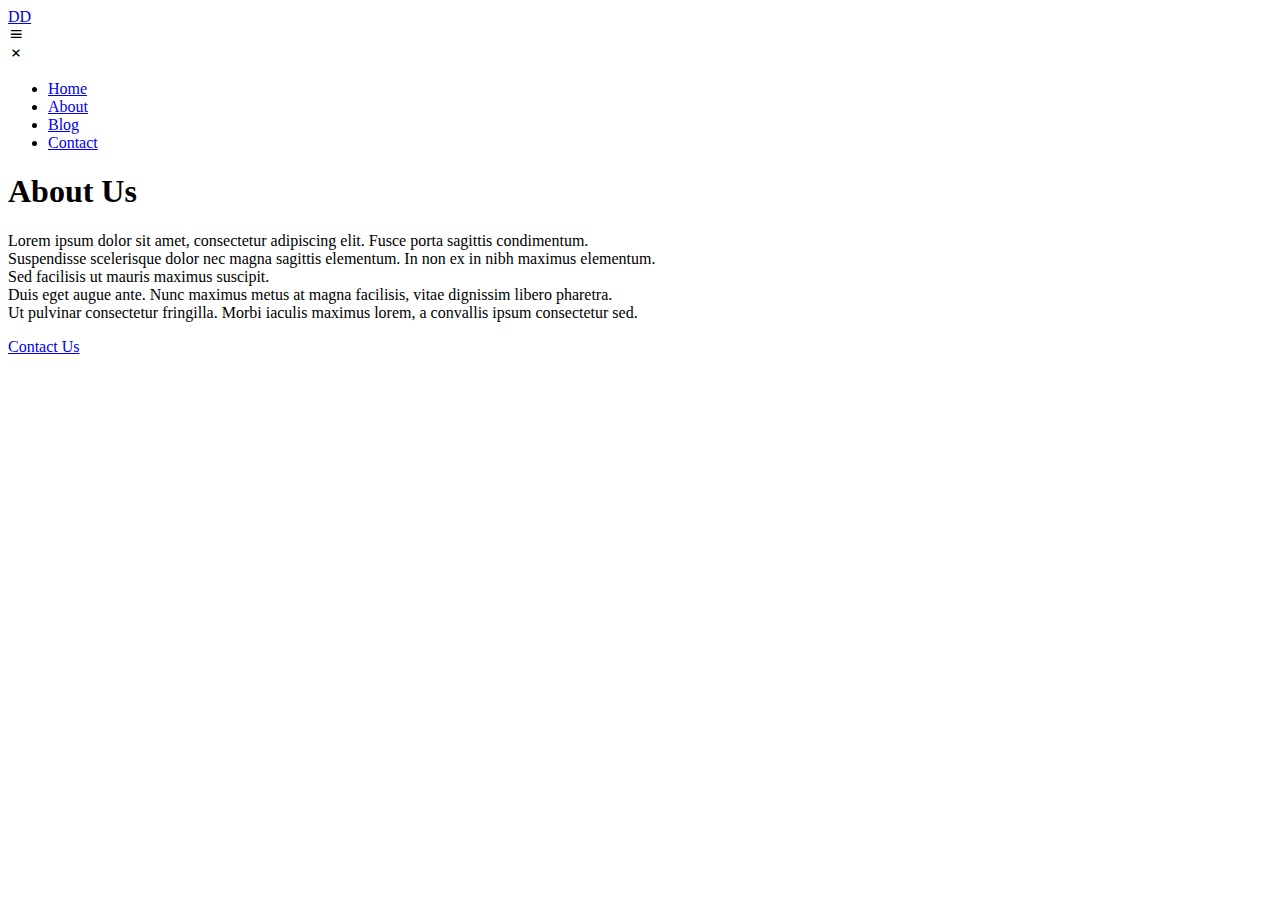
==== about.html @ 413bb47e "Add files via upload" ====
<!DOCTYPE html>
<html lang="en">
    <head>
        <meta charset="UTF-8">
        <meta name="viewport" content="width=device-width, initial-scale=1.0">
        <!-- =====BOX ICONS===== -->
        <link href='https://cdn.jsdelivr.net/npm/boxicons@2.0.5/css/boxicons.min.css' rel='stylesheet'>

        <!-- ===== CSS ===== -->
                
        <link rel="stylesheet" href="assets/css/styles.css">

        <title>Dash Digital - Web Design, Development and Services</title>
    </head>
    <body>
        <!--===== HEADER =====-->
        <header class="l-header">
            <nav class="nav bd-grid">
                <div>
                    <a href="index.html" class="nav__logo">DD</a>
                </div>
                
                <div class="nav__toggle" id="nav-toggle">
                    <i class='bx bx-menu'></i>
                </div>

                <div class="nav__menu" id="nav-menu">
                    <div class="nav__close" id="nav-close">
                        <i class='bx bx-x'></i>
                    </div>

                    <ul class="nav__list">
                        <li class="nav__item"><a href="index.html" class="nav__link active">Home</a></li>
                        <li class="nav__item"><a href="about.html" class="nav__link">About</a></li>
                        <li class="nav__item"><a href="#skills" class="nav__link">Blog</a></li>
                        <li class="nav__item"><a href="contact.html" class="nav__link">Contact</a></li>
                    </ul>
                </div>
            </nav>
        </header>

        <main class="l-main">
            <!--===== HOME =====-->
            <section class="home" id="home">
                <div class="home__container bd-grid">
                    

                    <div class="home__data">
                        <h1 class="home__title">About Us</h1>
                        <p class="home__description">Lorem ipsum dolor sit amet, consectetur adipiscing elit. Fusce porta sagittis condimentum. <br> Suspendisse scelerisque dolor nec magna sagittis elementum. In non ex in nibh maximus elementum. <br> Sed facilisis ut mauris maximus suscipit. <br> Duis eget augue ante. Nunc maximus metus at magna facilisis, vitae dignissim libero pharetra. <br> Ut pulvinar consectetur fringilla. Morbi iaculis maximus lorem, a convallis ipsum consectetur sed.</p>
                        <a href="#" class="home__button">Contact Us</a>
                    </div>
                </div>
            </section>
        </main>

        <!--===== GSAP =====-->
        <script src="https://cdnjs.cloudflare.com/ajax/libs/gsap/3.5.1/gsap.min.js"></script>

        <!--===== MAIN JS =====-->
        <script src="assets/js/main.js"></script>
    </body>
</html>
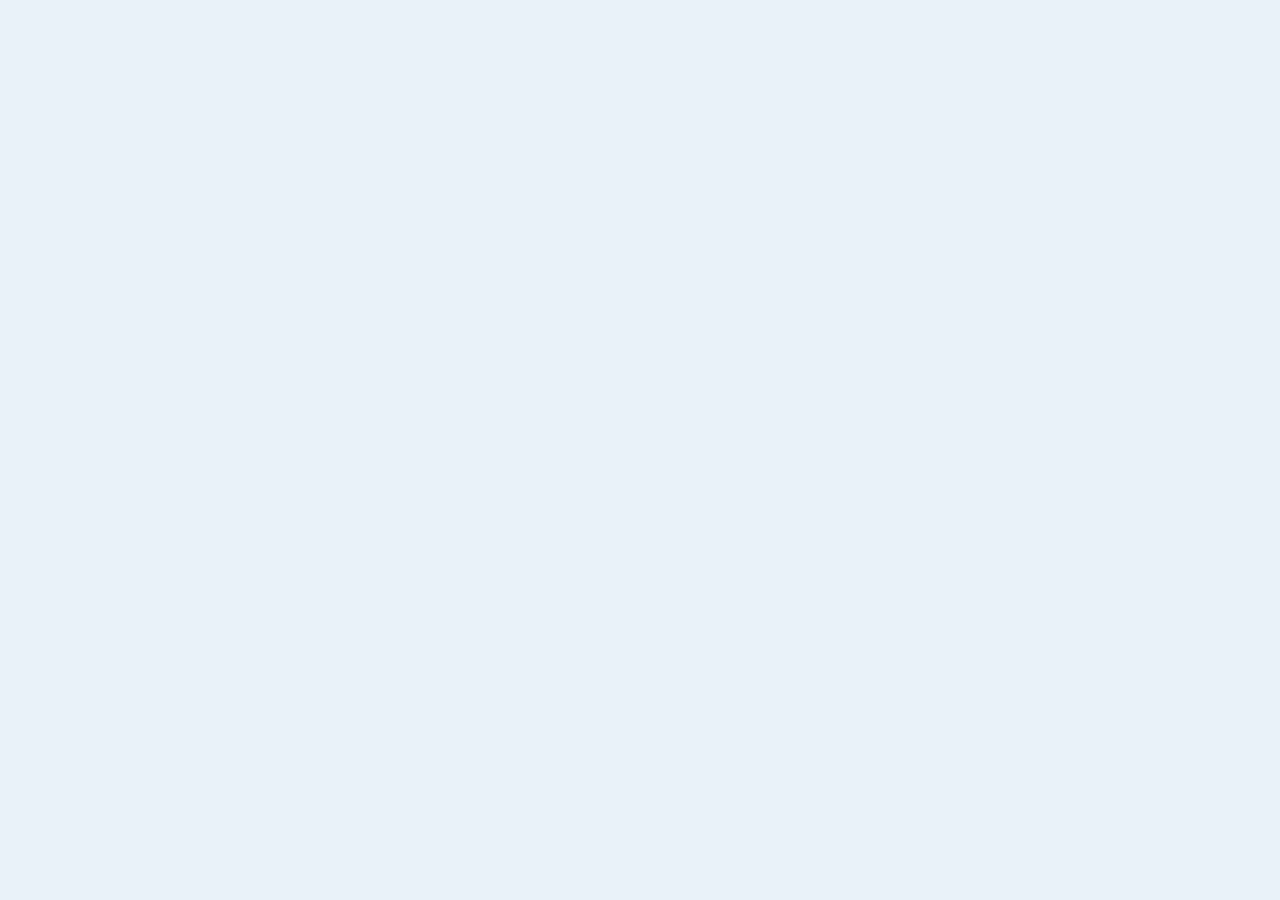
==== commit 236d03af: "Update about.html" ====
--- a/about.html
+++ b/about.html
@@ -9,6 +9,7 @@
         <!-- ===== CSS ===== -->
                 
         <link rel="stylesheet" href="assets/css/styles.css">
+        <script src='//fw-cdn.com/1315612/2328842.js' chat='true'></script>
 
         <title>Dash Digital - Web Design, Development and Services</title>
     </head>
@@ -60,4 +61,4 @@
         <!--===== MAIN JS =====-->
         <script src="assets/js/main.js"></script>
     </body>
-</html>+</html>
--- a/assets/css/styles.css
+++ b/assets/css/styles.css
@@ -0,0 +1,321 @@
+/*===== GOOGLE FONTS =====*/
+@import url("https://fonts.googleapis.com/css2?family=Poppins:wght@400;500;600&display=swap");
+/*===== VARIABLES CSS =====*/
+:root{
+  --header-height: 3rem;
+
+  /*===== Colors =====*/
+  --first-color: #e9f2f8;
+  --first-color-dark: #11a5fa;
+  --first-color-darken: #0aa5ff;
+  --white-color: #505050;
+  
+  /*===== Font and typography =====*/
+  --body-font: 'Poppins', sans-serif;
+  --big-font-size: 2.5rem;
+  --normal-font-size: .938rem;
+  
+  /*===== z index =====*/
+  --z-fixed: 100;
+}
+
+@media screen and (min-width: 768px){
+  :root{
+    --big-font-size: 5rem;
+    --normal-font-size: 1rem;
+  }
+}
+
+/*===== BASE =====*/
+*,::before,::after{
+  box-sizing: border-box;
+}
+
+body{
+  margin: var(--header-height) 0 0 0;
+  padding: 0;
+  font-family: var(--body-font);
+  font-size: var(--normal-font-size);
+  font-weight: 500;
+}
+
+h1,p,ul{
+  margin: 0;
+}
+
+ul{
+  padding: 0;
+  list-style: none;
+}
+
+a{
+  text-decoration: none;
+}
+
+img{
+  max-width: 100%;
+  height: auto;
+}
+
+/*===== LAYOUT =====*/
+.bd-grid{
+  max-width: 1024px;
+  display: grid;
+  grid-template-columns: 100%;
+  column-gap: 2rem;
+  width: calc(100% - 2rem);
+  margin-left: 1rem;
+  margin-right: 1rem;
+}
+
+.l-header{
+  width: 100%;
+  position: fixed;
+  top: 0;
+  left: 0;
+  z-index: var(--z-fixed);
+  background-color: var(--first-color);
+}
+
+/*===== NAV =====*/
+.nav{
+  height: var(--header-height);
+  display: flex;
+  justify-content: space-between;
+  align-items: center;
+}
+
+@media screen and (max-width: 768px){
+  .nav__menu{
+    position: fixed;
+    top: 0;
+    right: -100%;
+    width: 70%;
+    height: 100%;
+    padding: 3.5rem 1.5rem 0;
+    background: rgba(255,255,255,.3);
+    backdrop-filter: blur(10px);
+    transition: .5s;
+  }
+}
+
+.nav__close{
+  position: absolute;
+  top: .75rem;
+  right: 1rem;
+  font-size: 1.5rem;
+  cursor: pointer;
+}
+
+.nav__item{
+  margin-bottom: 2rem;
+}
+
+.nav__close, .nav__link, .nav__logo, .nav__toggle{
+  color: var(--white-color);
+}
+
+.nav__link:hover{
+  color: var(--first-color-dark);
+}
+
+.nav__toggle{
+  font-size: 1.5rem;
+  cursor: pointer;
+}
+
+/*=== Show menu ===*/
+.show{
+  right: 0;
+}
+
+/*===== HOME =====*/
+.home{
+  background-color: var(--first-color);
+  overflow: hidden;
+}
+
+.home__container{
+  height: calc(100vh - var(--header-height));
+  grid-template-rows: repeat(2, max-content);
+  row-gap: 1.5rem;
+}
+
+.home__img{
+  position: relative;
+  padding-top: 1.5rem;
+  justify-self: center;
+  width: 302px;
+  height: 233px;
+}
+
+.home__img img{
+  position: absolute;
+  top: 0;
+  left: 0;
+}
+
+.home__data{
+  color: var(--white-color);
+}
+
+.home__title{
+  font-size: var(--big-font-size);
+  line-height: 1.3;
+  margin-bottom: 1rem;
+}
+
+.home__description{
+  margin-bottom: 2.5rem;
+}
+
+.home__button{
+  display: inline-block;
+  background-color: var(--first-color-dark);
+  color: var(--white-color);
+  padding: 1.125rem 2rem;
+  border-radius: .5rem;
+}
+
+.home__button:hover{
+  background-color: var(--first-color-darken);
+}
+
+/* ===== MEDIA QUERIES =====*/
+@media screen and (min-width: 768px){
+  body{
+    margin: 0;
+  }
+  
+  .nav{
+    height: calc(var(--header-height) + 1.5rem);
+  }
+
+  .nav__toggle, .nav__close{
+    display: none;
+  }
+
+  .nav__list{
+    display: flex;
+  }
+
+  .nav__item{
+    margin-left: 3rem;
+    margin-bottom: 0;
+  }
+
+  .home__container{
+    height: 100vh;
+    grid-template-columns: repeat(2, max-content);
+    grid-template-rows:  1fr;
+    row-gap: 0;
+    align-items: center;
+    justify-content: center;
+  }
+  
+  .home__img{
+    order: 1;
+    width: 375px;
+    height: 289px;
+  }
+
+  .home__img img{
+    width: 375px;
+  }
+}
+
+@media screen and (min-width: 1024px){
+  .bd-grid{
+    margin-left: auto;
+    margin-right: auto;
+  }
+
+  .home__container{
+    justify-content: initial;
+    column-gap: 4.5rem;
+  }
+
+  .home__img{
+    width: 604px;
+    height: 466px;
+  }
+
+  .home__img img{
+    width: 604px;
+  }
+}
+
+
+input[type=text], select, textarea {
+  width: 100%;
+  padding: 12px;
+  border: 1px solid #ccc;
+  border-radius: 4px;
+  box-sizing: border-box;
+  margin-top: 6px;
+  margin-bottom: 16px;
+  resize: vertical;
+}
+
+input[type=email], select, textarea {
+  width: 100%;
+  padding: 12px;
+  border: 1px solid #ccc;
+  border-radius: 4px;
+  box-sizing: border-box;
+  margin-top: 6px;
+  margin-bottom: 16px;
+  resize: vertical;
+}
+
+input[type=mobile], select, textarea {
+  width: 100%;
+  padding: 12px;
+  border: 1px solid #ccc;
+  border-radius: 4px;
+  box-sizing: border-box;
+  margin-top: 6px;
+  margin-bottom: 16px;
+  resize: vertical;
+}
+
+.button {
+  display: inline-block;
+  border-radius: 4px;
+  background-color: #0aa5ff;
+  border: none;
+  color: #FFFFFF;
+  text-align: center;
+  font-size: 15px;
+  padding: 10px;
+  width: 100px;
+  transition: all 0.5s;
+  cursor: pointer;
+  margin: 5px;
+  border-radius: 25px;
+}
+
+.button span {
+  cursor: pointer;
+  display: inline-block;
+  position: relative;
+  transition: 0.5s;
+}
+
+.button span:after {
+  content: '\00bb';
+  position: absolute;
+  opacity: 0;
+  top: 0;
+  right: -20px;
+  transition: 0.5s;
+}
+
+.button:hover span {
+  padding-right: 25px;
+}
+
+.button:hover span:after {
+  opacity: 1;
+  right: 0;
+}